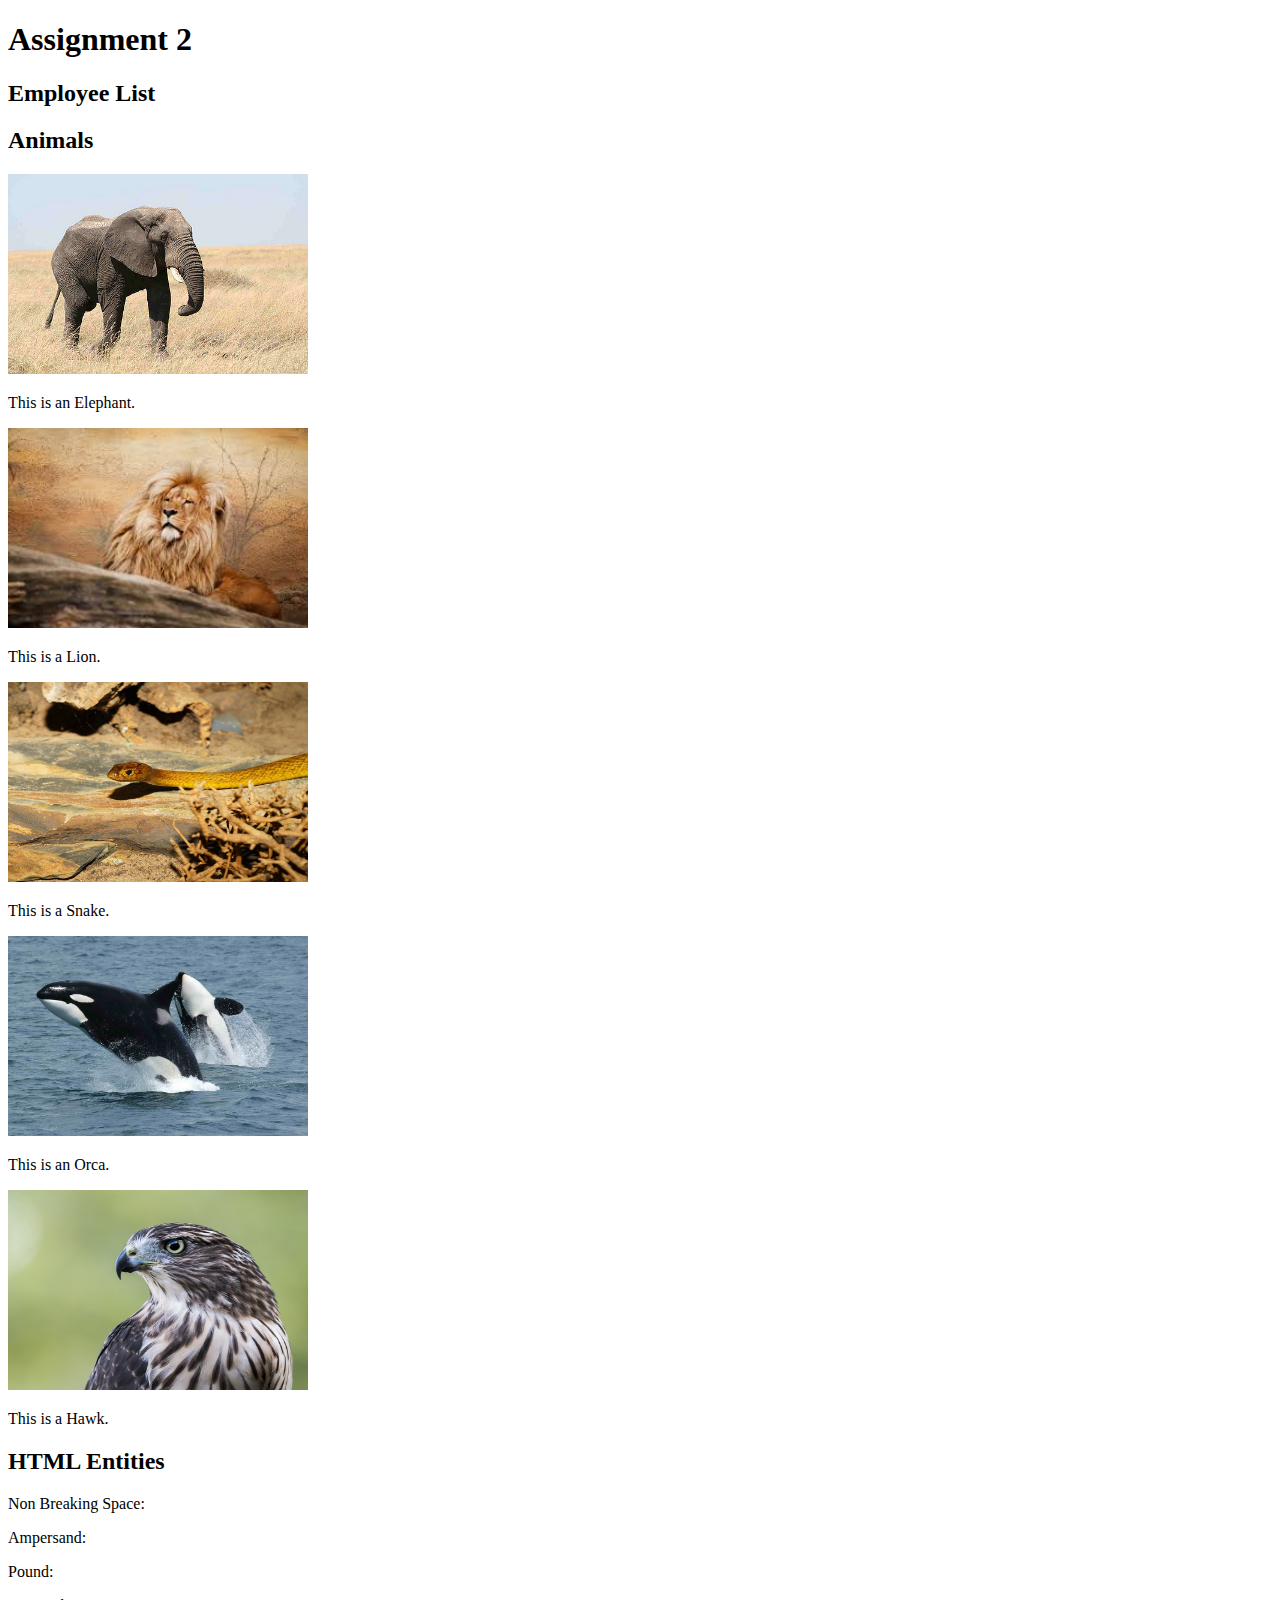
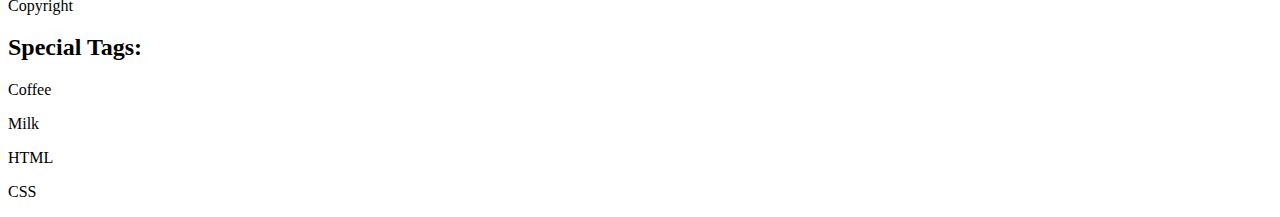
==== lib2024/assg-2-lati0052/index.html @ 091d6eab "elephant picture" ====
<!DOCTYPE html>
<html lang="en">
<head>
	<meta charset="utf-8">
	<title>Assignment 2</title>
</head>
<body>
	<h1>Assignment 2</h1>
	<h2>Employee List</h2>
	<main>
		<section>
			<article>
				<h2>Animals</h2>
				<img src="img/elephant.jpg" alt="Elephant" width="300"  height="200">
				<p>This is an Elephant.</p>

				<img src="img/lion.jpg" alt="Lion" width="300"  height="200">
				<p>This is a Lion.</p>

				<img src="img/snake.jpg" alt="snake" width="300"  height="200">
				<p>This is a Snake.</p>

				<img src="img/whale.jpg" alt="whale" width="300"  height="200">
				<p>This is an Orca.</p>

				<img src="img/hawk.jpg" alt="hawk" width="300"  height="200">
				<p>This is a Hawk.</p>
				
			</article>
		</section>
		<section>
			<article>
				<h2>HTML Entities</h2>
				<p>Non Breaking Space:</p>
				<p>Ampersand: </p>
				<p>Pound: </p>
				<p>Copyright</p>
			</article>
		</section>
		<section>
			<article>
				<h2>Special Tags:</h2>
				<p>Coffee</p>
				<p>Milk </p>
				<p>HTML </p>
				<p>CSS</p>
			</article>
		</section>

	</main>
</body>
</html>
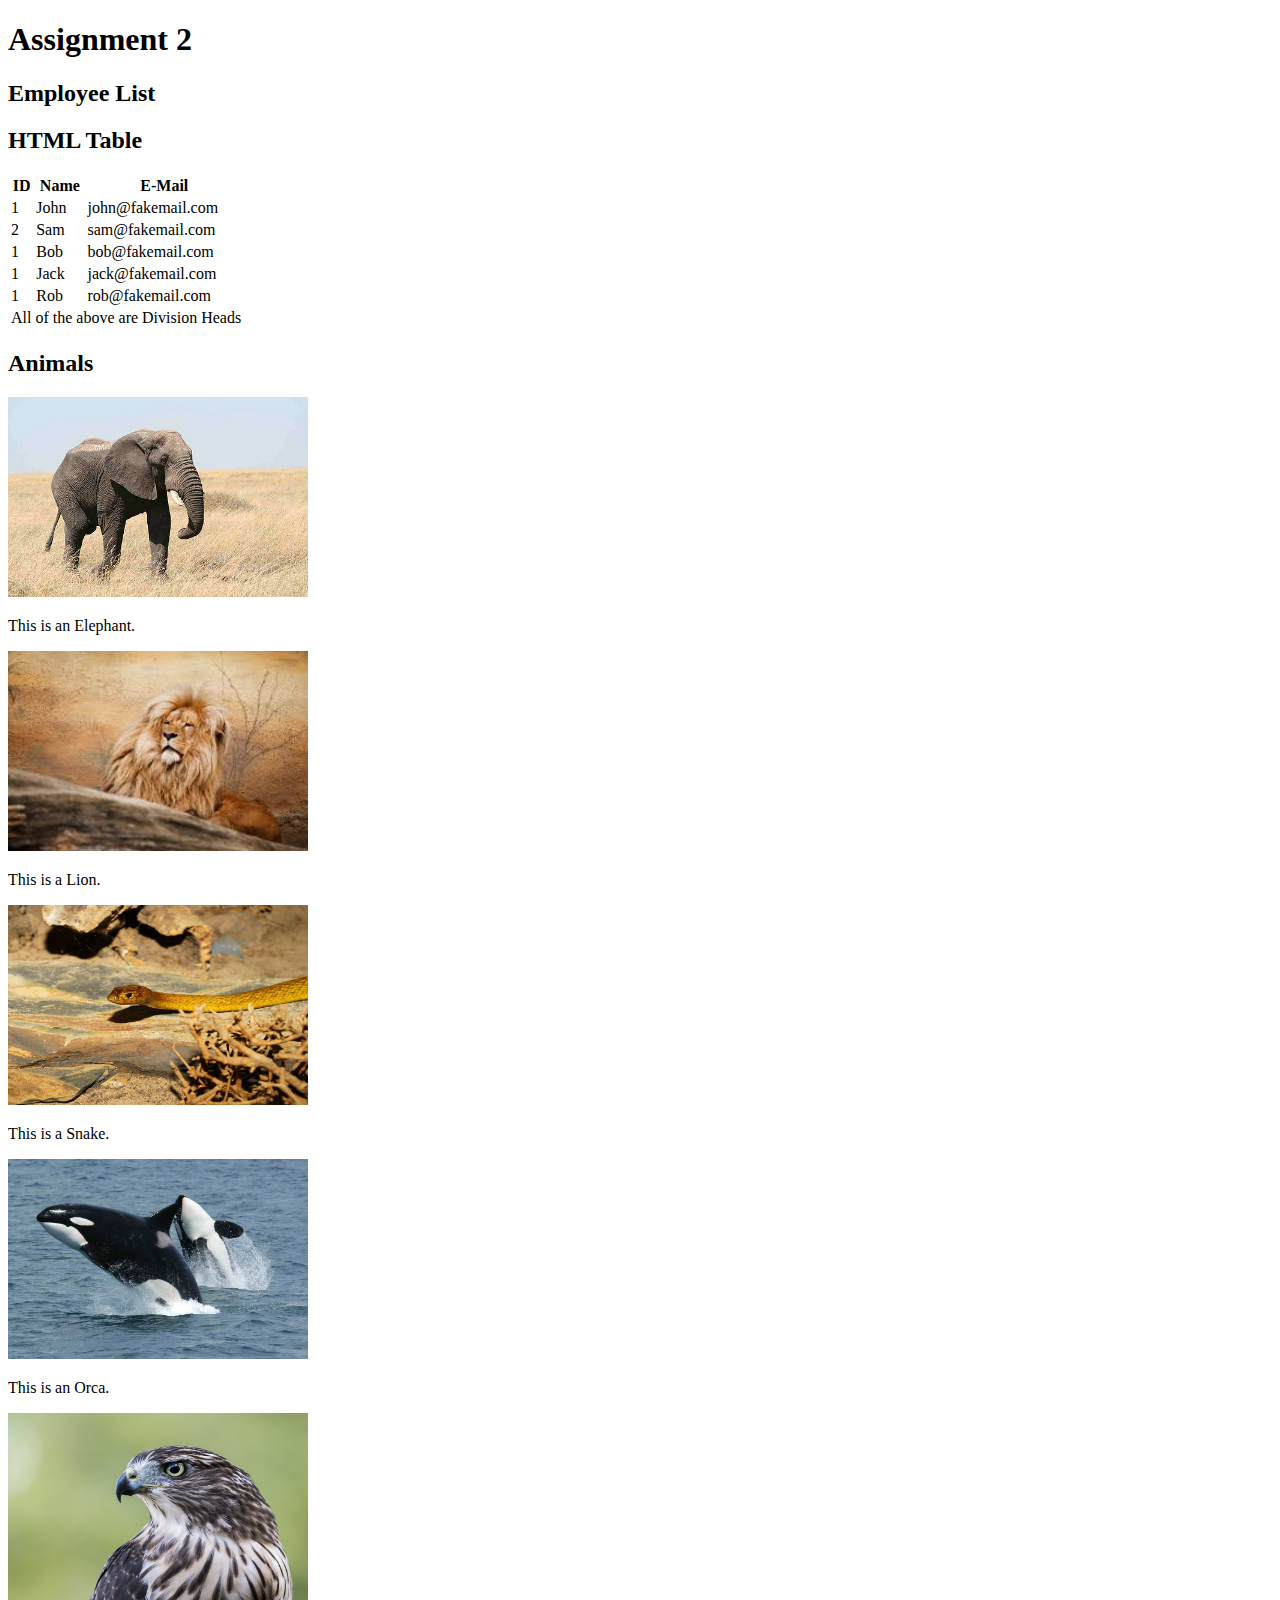
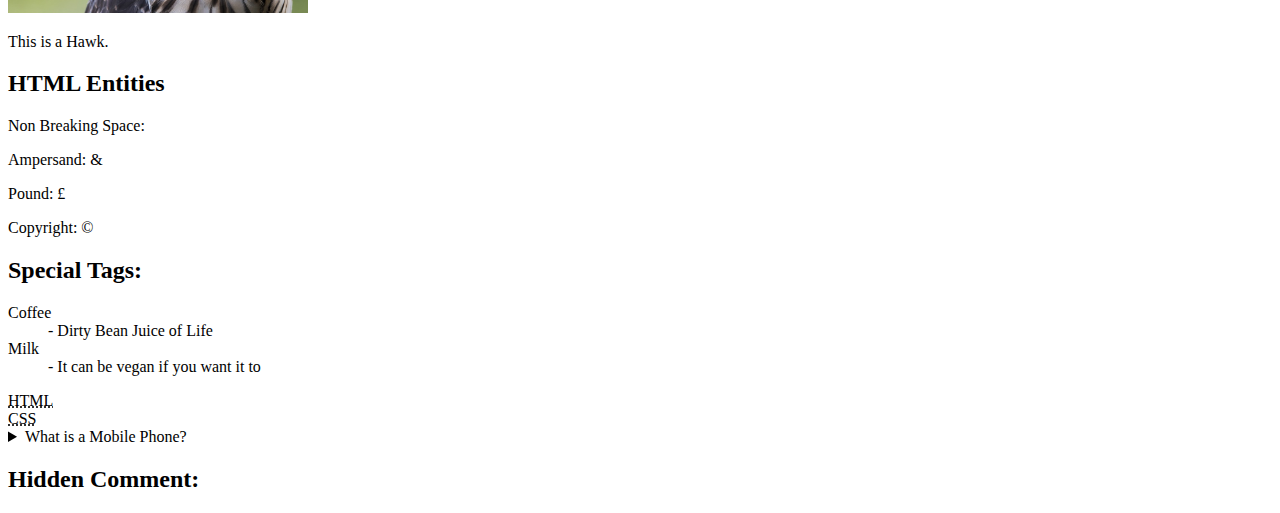
==== commit 25fc377c: "adding table" ====
--- a/lib2024/assg-2-lati0052/index.html
+++ b/lib2024/assg-2-lati0052/index.html
@@ -7,6 +7,50 @@
 <body>
 	<h1>Assignment 2</h1>
 	<h2>Employee List</h2>
+	 <section id="table-section" class="main-section">
+		 			<h2>HTML Table</h2>
+                <table>
+                    <thead>
+                        <tr>
+                            <th>ID</th>
+                            <th>Name</th>
+                            <th>E-Mail</th>
+                        </tr>
+                    </thead>
+                    <tbody>
+                        <tr>
+                            <td>1</td>
+                            <td>John</td>
+                            <td>john@fakemail.com</td>
+                        </tr>
+                        <tr>
+                            <td >2</td>
+                            <td>Sam</td>
+                            <td>sam@fakemail.com</td>
+                        </tr>
+                         <tr>
+                            <td>1</td>
+                            <td>Bob</td>
+                            <td>bob@fakemail.com</td>
+                        </tr>
+                         <tr>
+                            <td>1</td>
+                            <td>Jack</td>
+                            <td>jack@fakemail.com</td>
+                        </tr>
+                         <tr>
+                            <td>1</td>
+                            <td>Rob</td>
+                            <td>rob@fakemail.com</td>
+                        </tr>
+                    </tbody>
+                    <tfoot>
+                        <tr>
+                            <td colspan="4"> All of the above are Division Heads </td>
+                        </tr>
+                    </tfoot>
+                </table>
+            </section>
 	<main>
 		<section>
 			<article>
@@ -31,22 +75,41 @@
 		<section>
 			<article>
 				<h2>HTML Entities</h2>
-				<p>Non Breaking Space:</p>
-				<p>Ampersand: </p>
-				<p>Pound: </p>
-				<p>Copyright</p>
+				<p>Non Breaking Space: &#160;</p>
+				<p>Ampersand: &#38;</p>
+				<p>Pound: &#163;</p>
+				<p>Copyright: &#169;</p>
 			</article>
 		</section>
 		<section>
 			<article>
 				<h2>Special Tags:</h2>
-				<p>Coffee</p>
-				<p>Milk </p>
-				<p>HTML </p>
-				<p>CSS</p>
+				<dl>
+					<dt>Coffee</dt>
+						<dd>- Dirty Bean Juice of Life</dd>
+					<dt>Milk</dt>
+						<dd>- It can be vegan if you want it to</dd>
+				</dl>
+			</article>
+			<article id="st-abbr" class="special-tag">
+				<abbr  title="Hypertext Markup Language">HTML</abbr >
+			</article>
+			<article>
+				<abbr  title="Cascading Style Sheets">CSS</abbr >
 			</article>
 		</section>
-
+		<section>
+			<article class="special-tag" id="details">
+					<details> 
+				       <summary>What is a Mobile Phone?</summary>
+				       <p>A Mobile Phone, cell phone or hand phone (Sometimes shortened to simply mobile, cell or phone), is a portable telephone that can make and recieve calls over a radio frequency link while the user is moving within a telephone service area.</p>
+					</details>
+				</article>
+		</section>
+		<section>
+			<h2>Hidden Comment:</h2>
+				<!--Praise our Dark Lord Cthulhu-->
+		</section>
 	</main>
 </body>
 </html>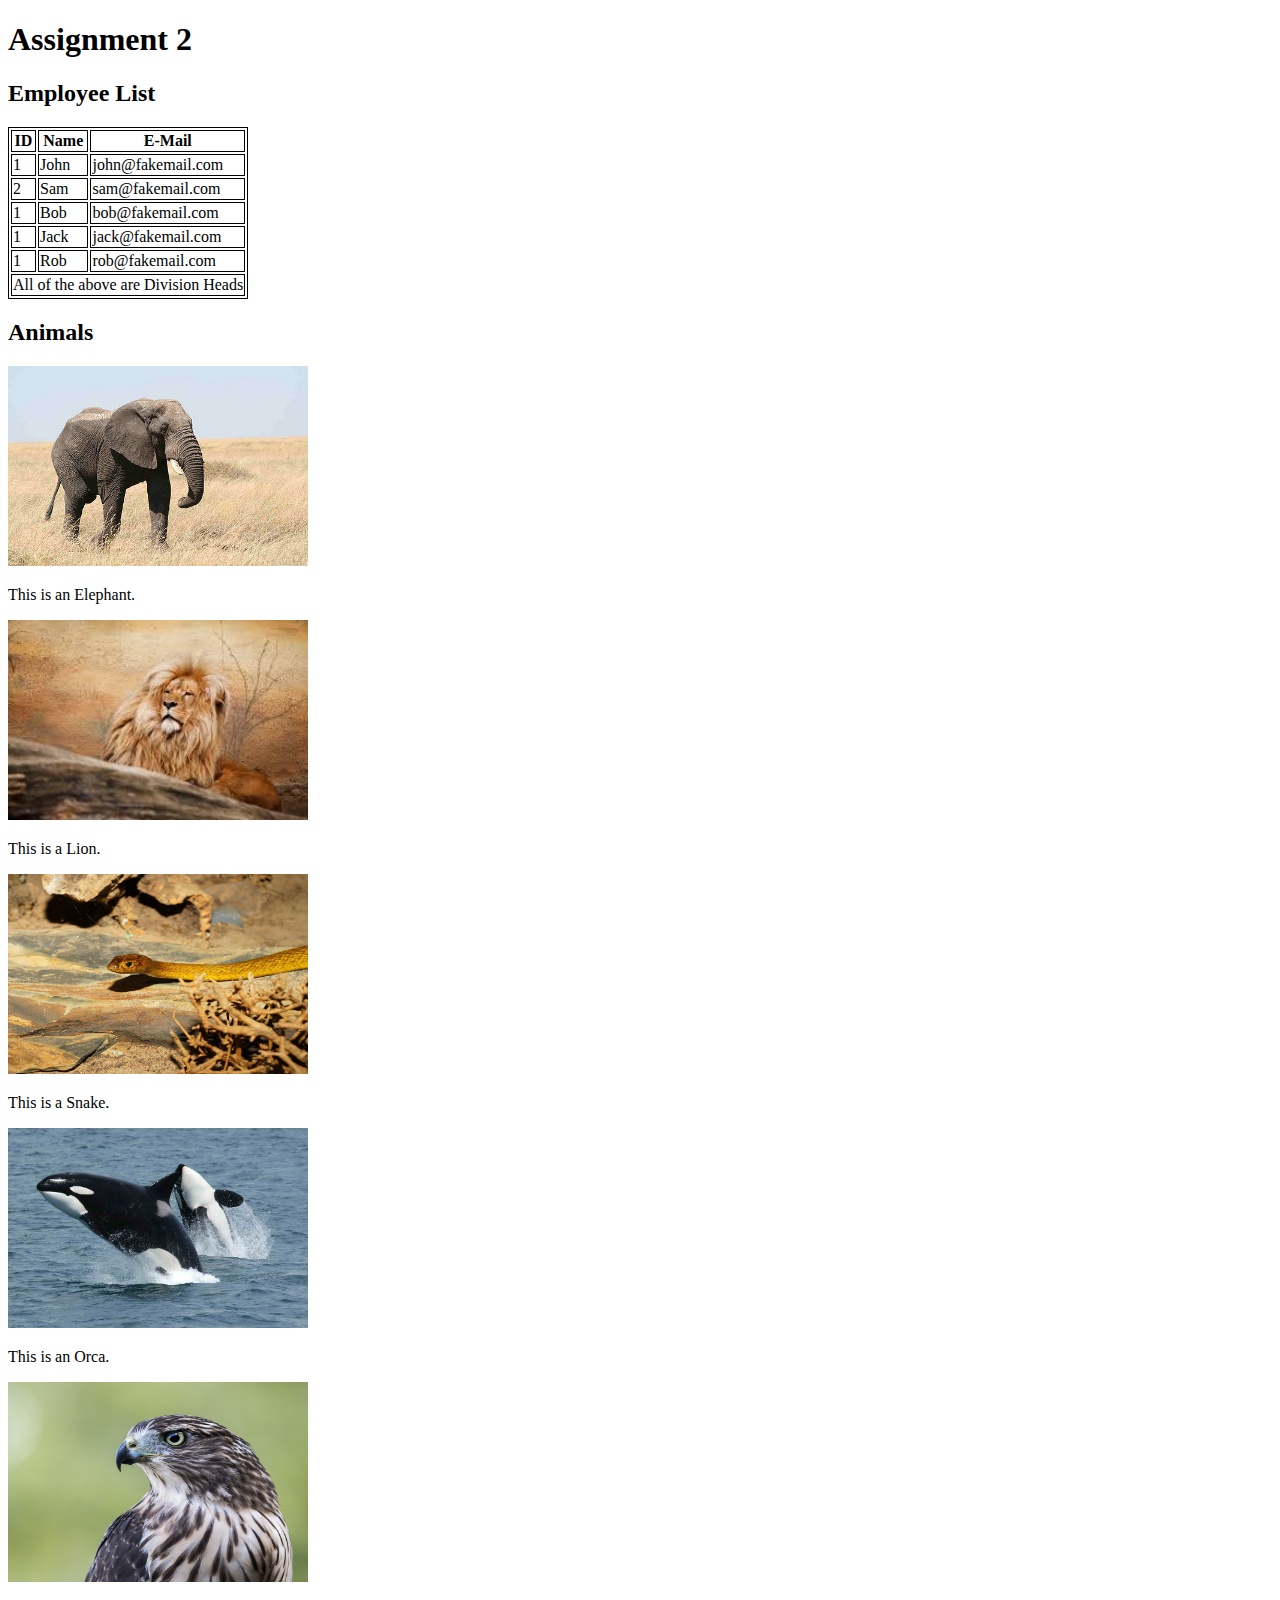
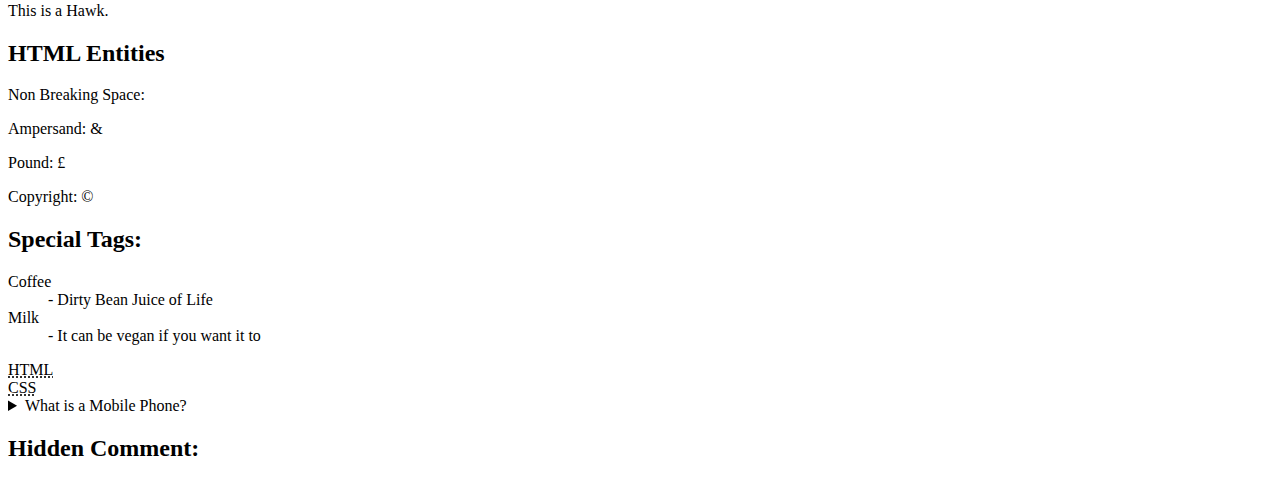
==== commit 2411f306: "completed assignment" ====
--- a/lib2024/assg-2-lati0052/index.html
+++ b/lib2024/assg-2-lati0052/index.html
@@ -3,12 +3,16 @@
 <head>
 	<meta charset="utf-8">
 	<title>Assignment 2</title>
+	<style>
+		table, th, td 
+		{border: 1px solid black;}
+	</style>
 </head>
 <body>
 	<h1>Assignment 2</h1>
-	<h2>Employee List</h2>
+	
 	 <section id="table-section" class="main-section">
-		 			<h2>HTML Table</h2>
+		 	<h2>Employee List</h2>
                 <table>
                     <thead>
                         <tr>
